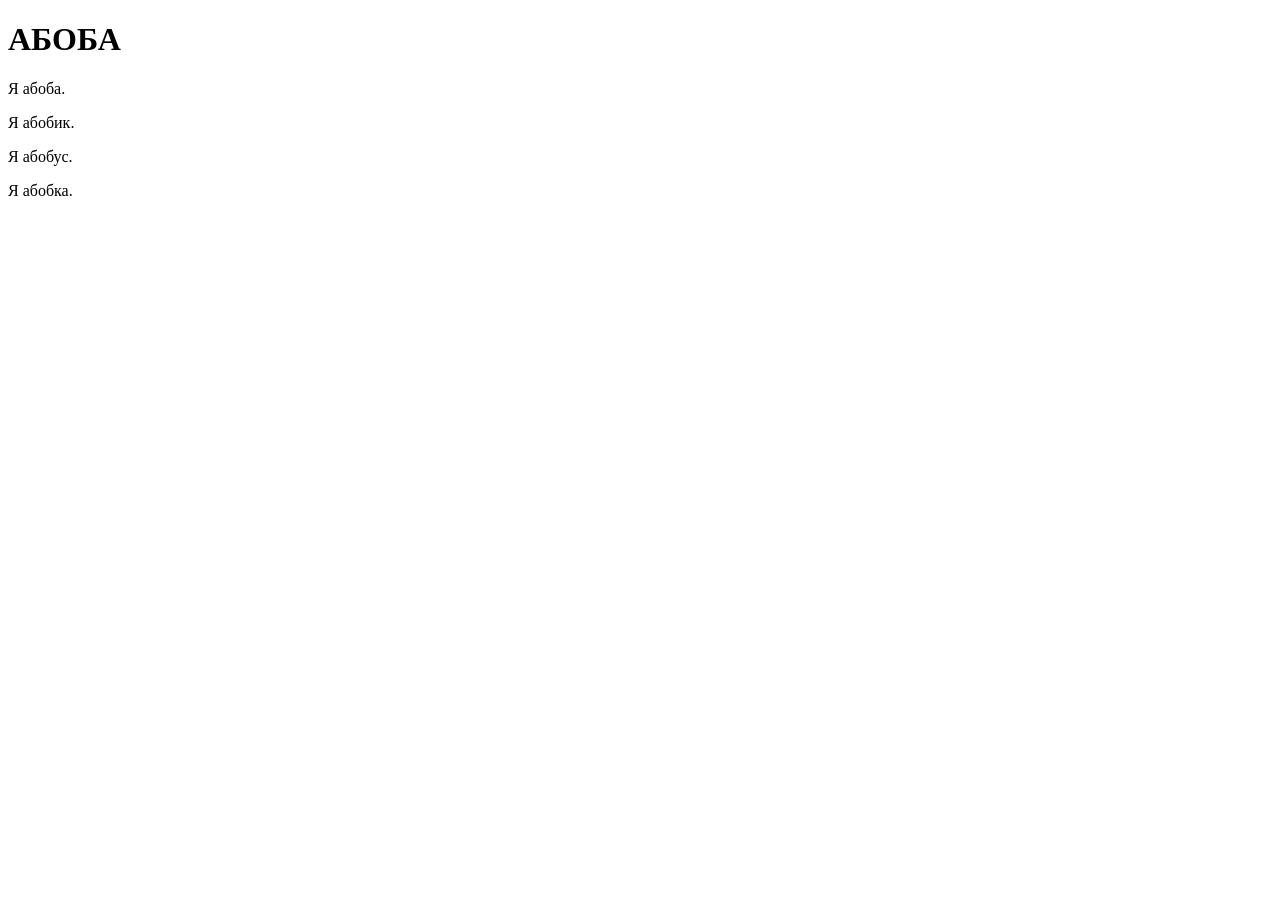
==== index.html @ b55f24b9 "Update index.html" ====
<!DOCTYPE html>
<html>
  <head>
     <title>Kekker - main</title>
  </head>
  <body>
    <h1>АБОБА</h1>
    <!--<img width="300" src="https://ia.wampi.ru/2022/04/19/photo_2022-04-19_13-42-43.jpg">--!>
    <p>Я абоба.</p>
    <p>Я абобик.</p>
    <p>Я абобус.</p>
    <p>Я абобка.</p>
    <img width="300" src"https://funik.ru/wp-content/uploads/2018/10/17478da42271207e1d86.jpg">
  </body>
 <html>
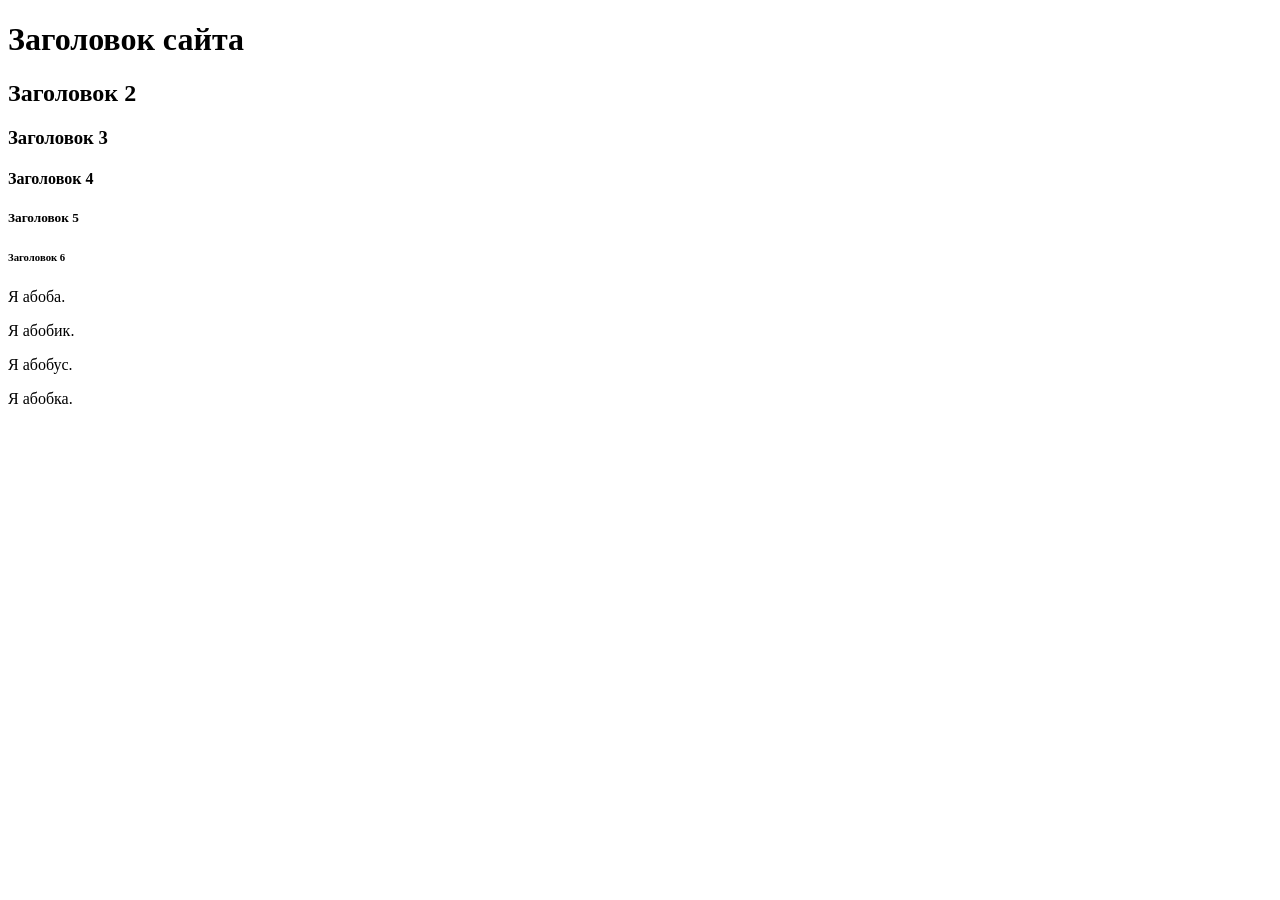
==== commit 01d1977f: "Заголовки" ====
--- a/index.html
+++ b/index.html
@@ -4,7 +4,12 @@
      <title>Kekker - main</title>
   </head>
   <body>
-    <h1>АБОБА</h1>
+    <h1>Заголовок сайта </h1>
+    <h2>Заголовок 2 </h2>
+    <h3>Заголовок 3 </h3>
+    <h4>Заголовок 4 </h4>
+    <h5>Заголовок 5 </h5>
+    <h6>Заголовок 6 </h6>
     <!--<img width="300" src="https://ia.wampi.ru/2022/04/19/photo_2022-04-19_13-42-43.jpg">--!>
     <p>Я абоба.</p>
     <p>Я абобик.</p>
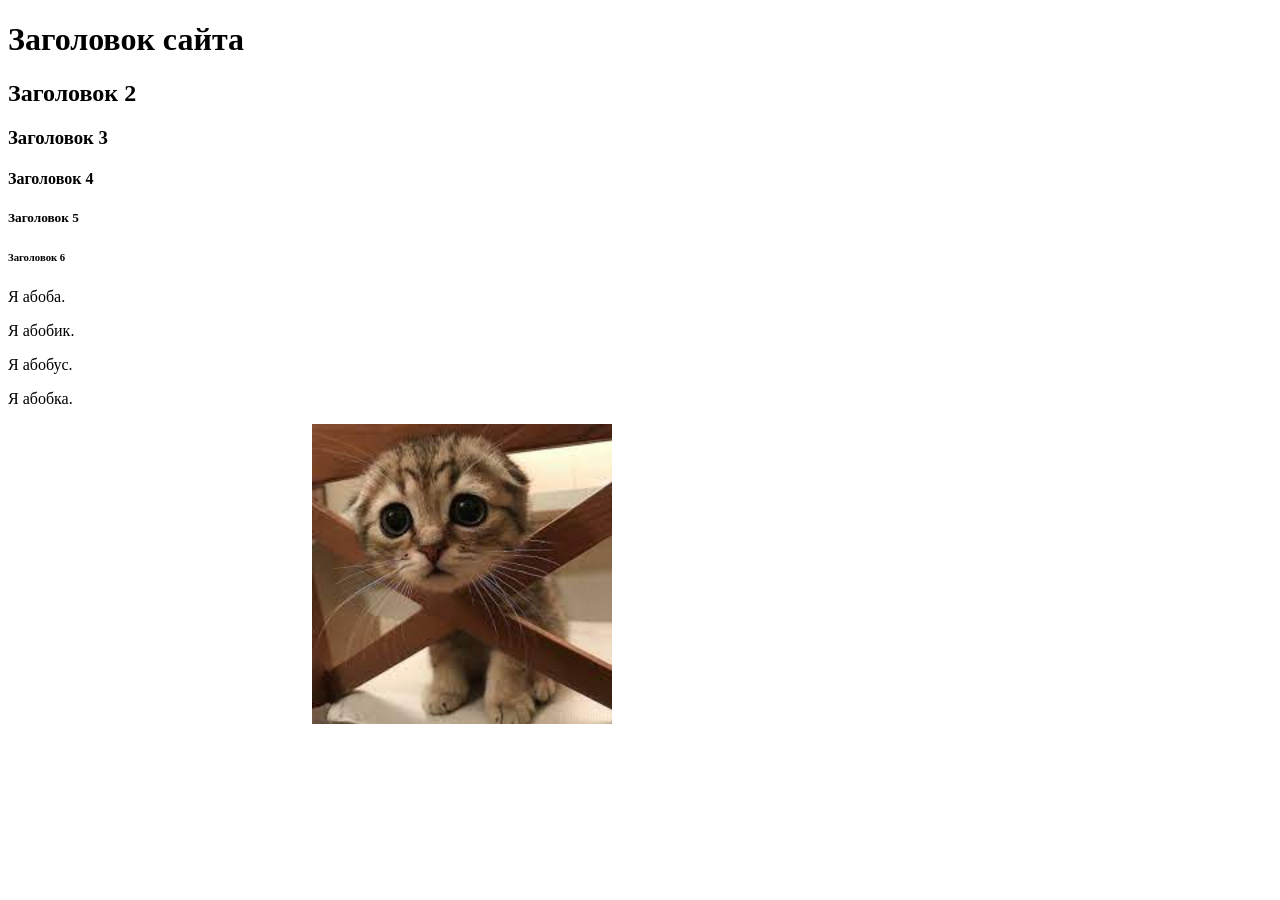
==== commit 7c53b626: "Add cat for cod" ====
--- a/index.html
+++ b/index.html
@@ -16,5 +16,6 @@
     <p>Я абобус.</p>
     <p>Я абобка.</p>
     <img width="300" src"https://funik.ru/wp-content/uploads/2018/10/17478da42271207e1d86.jpg">
+    <img width="300" src="cut.jpg">
   </body>
  <html>
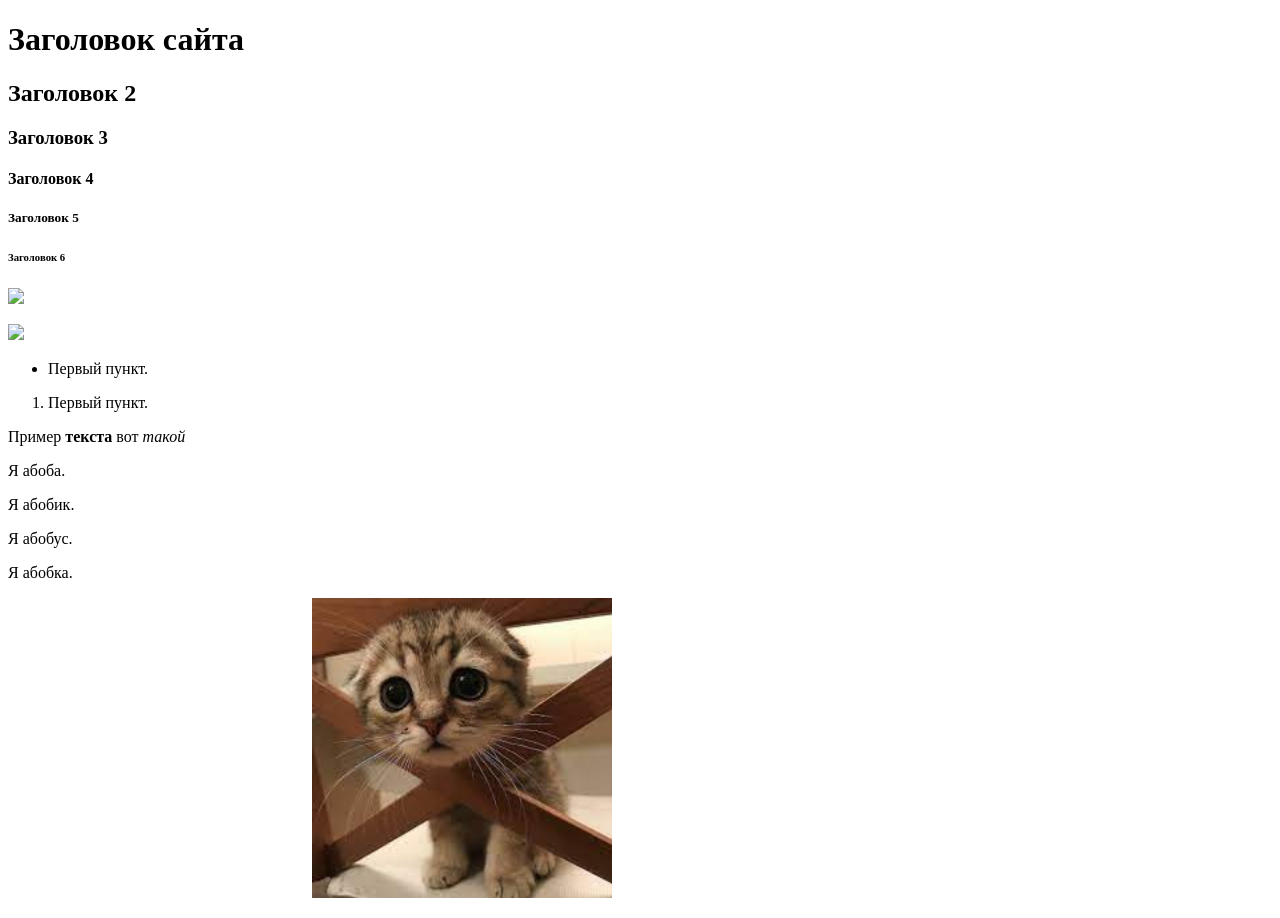
==== commit 37fdb84c: "codepen.io" ====
--- a/index.html
+++ b/index.html
@@ -10,12 +10,20 @@
     <h4>Заголовок 4 </h4>
     <h5>Заголовок 5 </h5>
     <h6>Заголовок 6 </h6>
-    <!--<img width="300" src="https://ia.wampi.ru/2022/04/19/photo_2022-04-19_13-42-43.jpg">--!>
+    <p><img width="300" src="https://ia.wampi.ru/2022/04/19/photo_2022-04-19_13-42-43.jpg"></p>
+    <p><img width="300" src="https://ia.wampi.ru/2022/04/19/photo_2022-04-19_13-42-43.jpg"></p>
+    <ul>
+      <li>Первый пункт.</li>
+    </ul>
+    <ol>
+      <li>Первый пункт.</li>
+    </ol>
+    <p>Пример <b>текста </b>вот <i>такой </i></p>
     <p>Я абоба.</p>
     <p>Я абобик.</p>
     <p>Я абобус.</p>
     <p>Я абобка.</p>
-    <img width="300" src"https://funik.ru/wp-content/uploads/2018/10/17478da42271207e1d86.jpg">
+    <P><img width="300" src"https://s00.yaplakal.com/pics/userpic/8/6/6/av-278668.jpg">
     <img width="300" src="cut.jpg">
   </body>
  <html>
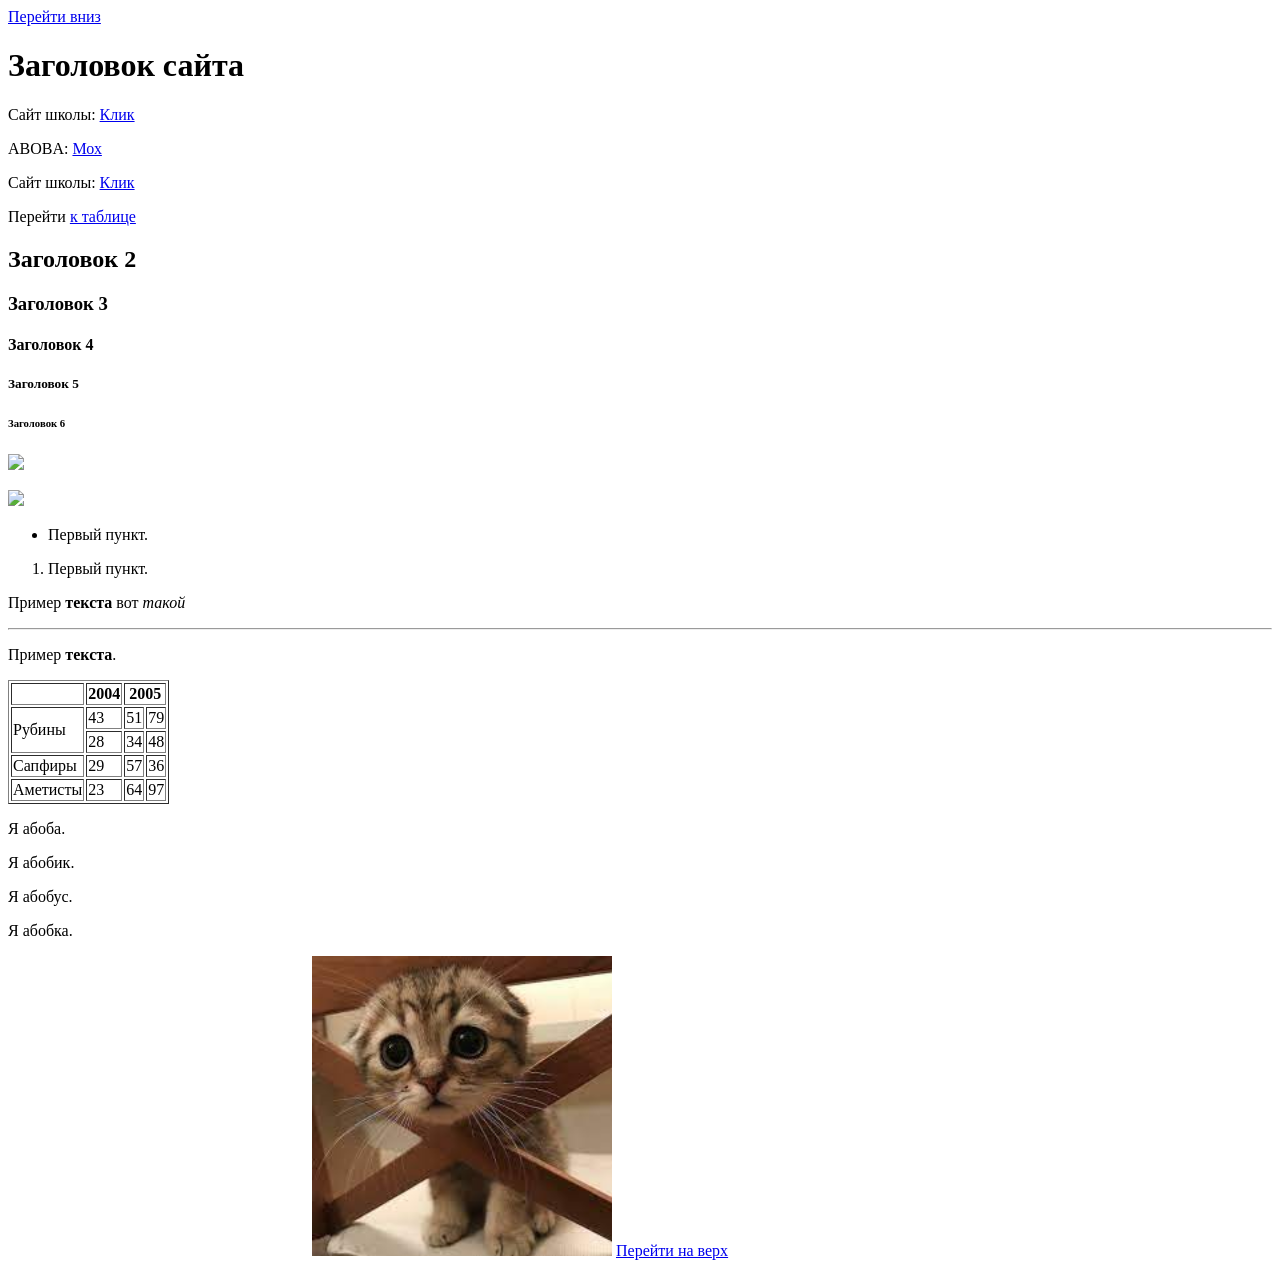
==== commit 59d3e85f: "mamy" ====
--- a/index.html
+++ b/index.html
@@ -4,13 +4,21 @@
      <title>Kekker - main</title>
   </head>
   <body>
+    
+    <a href="#bot">Перейти вниз</a>
+    <a name="top"></a>
+    
     <h1>Заголовок сайта </h1>
+    <p>Сайт школы: <a href="https://sch1532uz.mskobr.ru/">Клик</a></p>
+    <p>ABOBA: <a target="_blank" href="https://sun9-77.userapi.com/c11351/u6663549/-6/x_5110948a.jpg">Мох</a></p>
+    <p>Сайт школы: <a target="_blank" href="https://sch1532uz.mskobr.ru/">Клик</a></p>
+    <p>Перейти <a href="#table">к таблице</a></p>
     <h2>Заголовок 2 </h2>
     <h3>Заголовок 3 </h3>
     <h4>Заголовок 4 </h4>
     <h5>Заголовок 5 </h5>
     <h6>Заголовок 6 </h6>
-    <p><img width="300" src="https://ia.wampi.ru/2022/04/19/photo_2022-04-19_13-42-43.jpg"></p>
+    <p><a href="https://sch1532uz.mskobr.ru/"><img width="300" src="https://ia.wampi.ru/2022/04/19/photo_2022-04-19_13-42-43.jpg"></a></p>
     <p><img width="300" src="https://ia.wampi.ru/2022/04/19/photo_2022-04-19_13-42-43.jpg"></p>
     <ul>
       <li>Первый пункт.</li>
@@ -19,11 +27,51 @@
       <li>Первый пункт.</li>
     </ol>
     <p>Пример <b>текста </b>вот <i>такой </i></p>
+    <hr>
+    <p>Пример <strong>текста</strong>.</p> 
+    
+    <a name="table"></a>
+    
+    <table border="1">
+      <tr>
+        <th>                 </th>
+        <th>2004</th>
+        <th colspan="2">2005</th>
+      </tr>
+      <tr>
+        <td rowspan="2">Рубины</td>
+        <td>43</td>
+        <td>51</td>
+        <td>79</td>
+      </tr>
+      <tr>
+        <td>28</td>
+        <td>34</td>
+        <td>48</td>
+      </tr>
+      <tr>
+        <td>Сапфиры</td>
+        <td>29</td>
+        <td>57</td>
+        <td>36</td>
+      </tr>
+      <tr>
+        <td>Аметисты</td>
+        <td>23</td>
+        <td>64</td>
+        <td>97</td>
+      </tr>
+    </table>
+    
     <p>Я абоба.</p>
     <p>Я абобик.</p>
     <p>Я абобус.</p>
     <p>Я абобка.</p>
     <P><img width="300" src"https://s00.yaplakal.com/pics/userpic/8/6/6/av-278668.jpg">
     <img width="300" src="cut.jpg">
+      
+      <a href="#top">Перейти на верх</a>
+      <a name="bot"></a>
+      
   </body>
  <html>
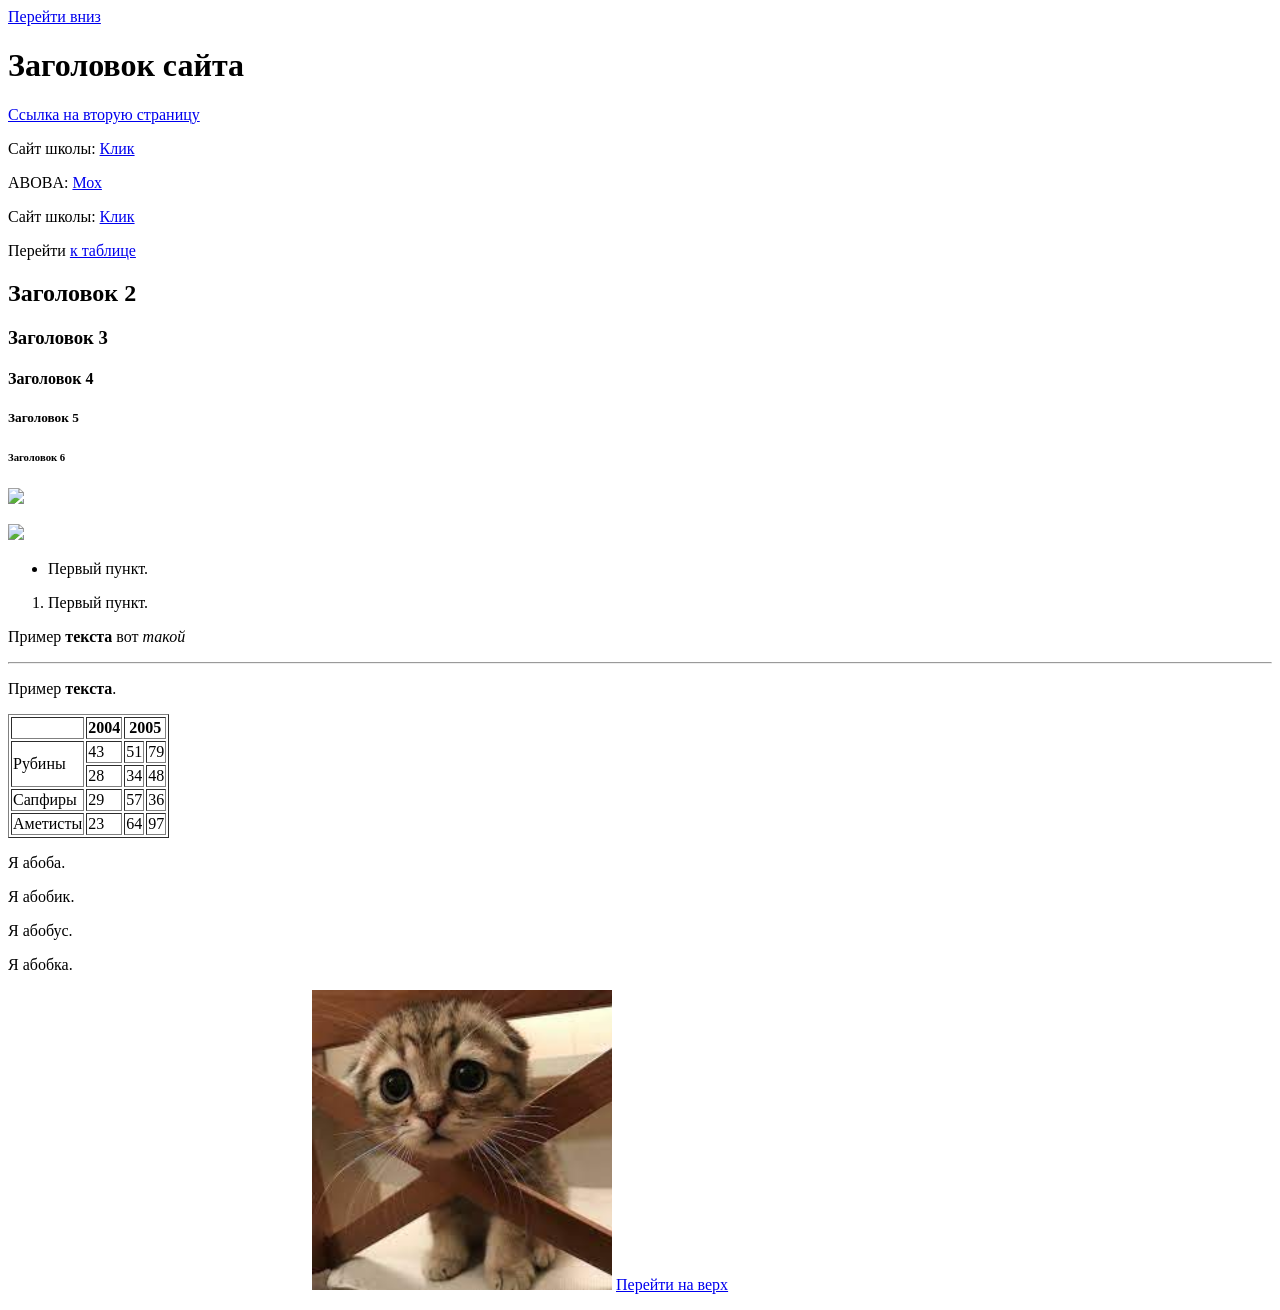
==== commit 4be1cda4: "second page" ====
--- a/index.html
+++ b/index.html
@@ -9,6 +9,9 @@
     <a name="top"></a>
     
     <h1>Заголовок сайта </h1>
+    
+    <p><a href="second.html">Ссылка на вторую страницу</a></p>
+    
     <p>Сайт школы: <a href="https://sch1532uz.mskobr.ru/">Клик</a></p>
     <p>ABOBA: <a target="_blank" href="https://sun9-77.userapi.com/c11351/u6663549/-6/x_5110948a.jpg">Мох</a></p>
     <p>Сайт школы: <a target="_blank" href="https://sch1532uz.mskobr.ru/">Клик</a></p>
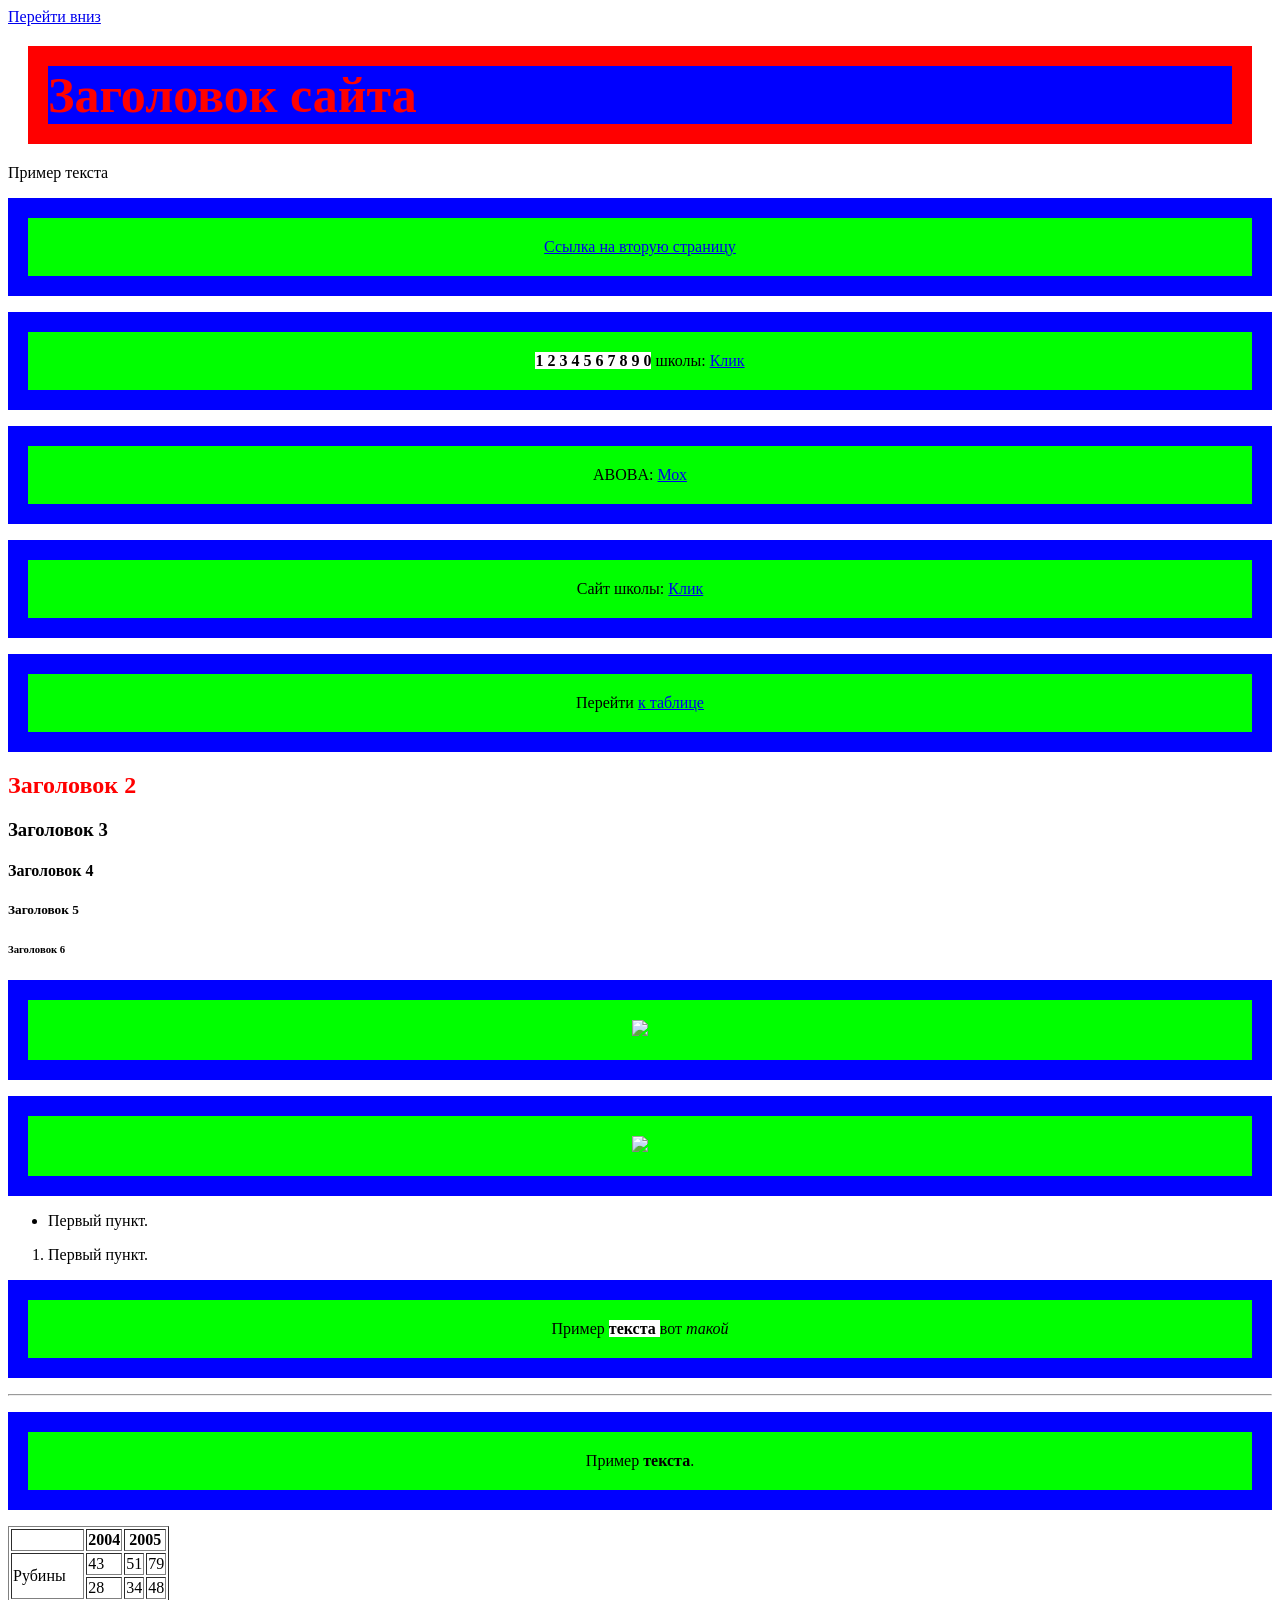
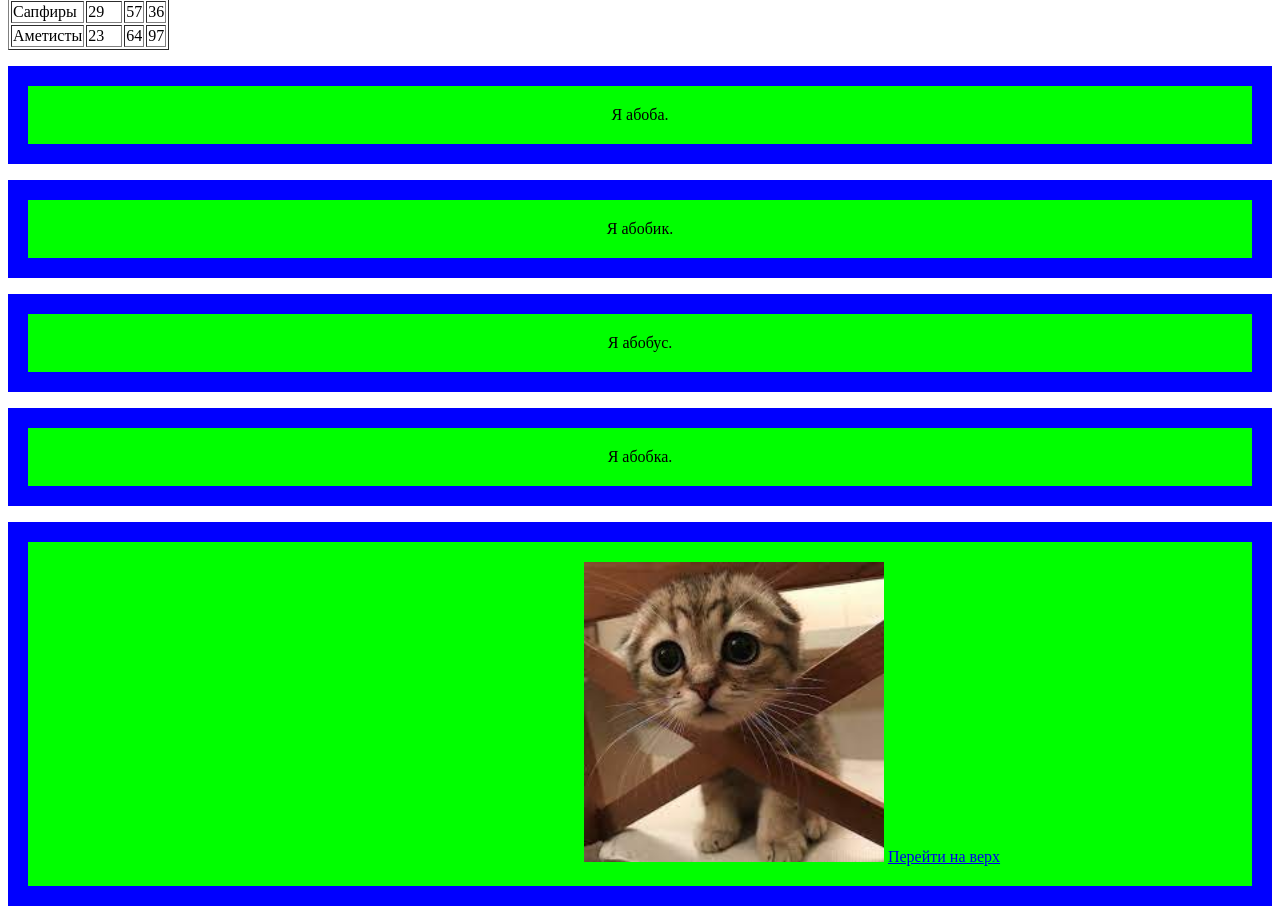
==== commit 468e4c23: "css finished" ====
--- a/index.html
+++ b/index.html
@@ -2,6 +2,29 @@
 <html>
   <head>
      <title>Kekker - main</title>
+    <style>
+      h1 {
+  color: red;
+  background-color: blue;
+  margin: 20px;
+  font-size: 50px;
+  font-family: Comic Sans Ms;
+  border: 20px solid;
+}
+p {
+  color: #yellow;
+  background-color: #00FF00;
+  padding: 20px;
+  font-family: JetBrains Mono;
+  border: 20px solid;
+  border-color: blue;
+  text-align: center;
+}
+b {
+  background-color: white;
+   font-family: Georgia;
+}
+    </style>
   </head>
   <body>
     
@@ -9,14 +32,15 @@
     <a name="top"></a>
     
     <h1>Заголовок сайта </h1>
+    <div>Пример текста</div>
     
     <p><a href="second.html">Ссылка на вторую страницу</a></p>
     
-    <p>Сайт школы: <a href="https://sch1532uz.mskobr.ru/">Клик</a></p>
+    <p><b>1 2 3 4 5 6 7 8 9 0</b> школы: <a href="https://sch1532uz.mskobr.ru/">Клик</a></p>
     <p>ABOBA: <a target="_blank" href="https://sun9-77.userapi.com/c11351/u6663549/-6/x_5110948a.jpg">Мох</a></p>
     <p>Сайт школы: <a target="_blank" href="https://sch1532uz.mskobr.ru/">Клик</a></p>
     <p>Перейти <a href="#table">к таблице</a></p>
-    <h2>Заголовок 2 </h2>
+    <h2 style="color: red">Заголовок 2 </h2>
     <h3>Заголовок 3 </h3>
     <h4>Заголовок 4 </h4>
     <h5>Заголовок 5 </h5>
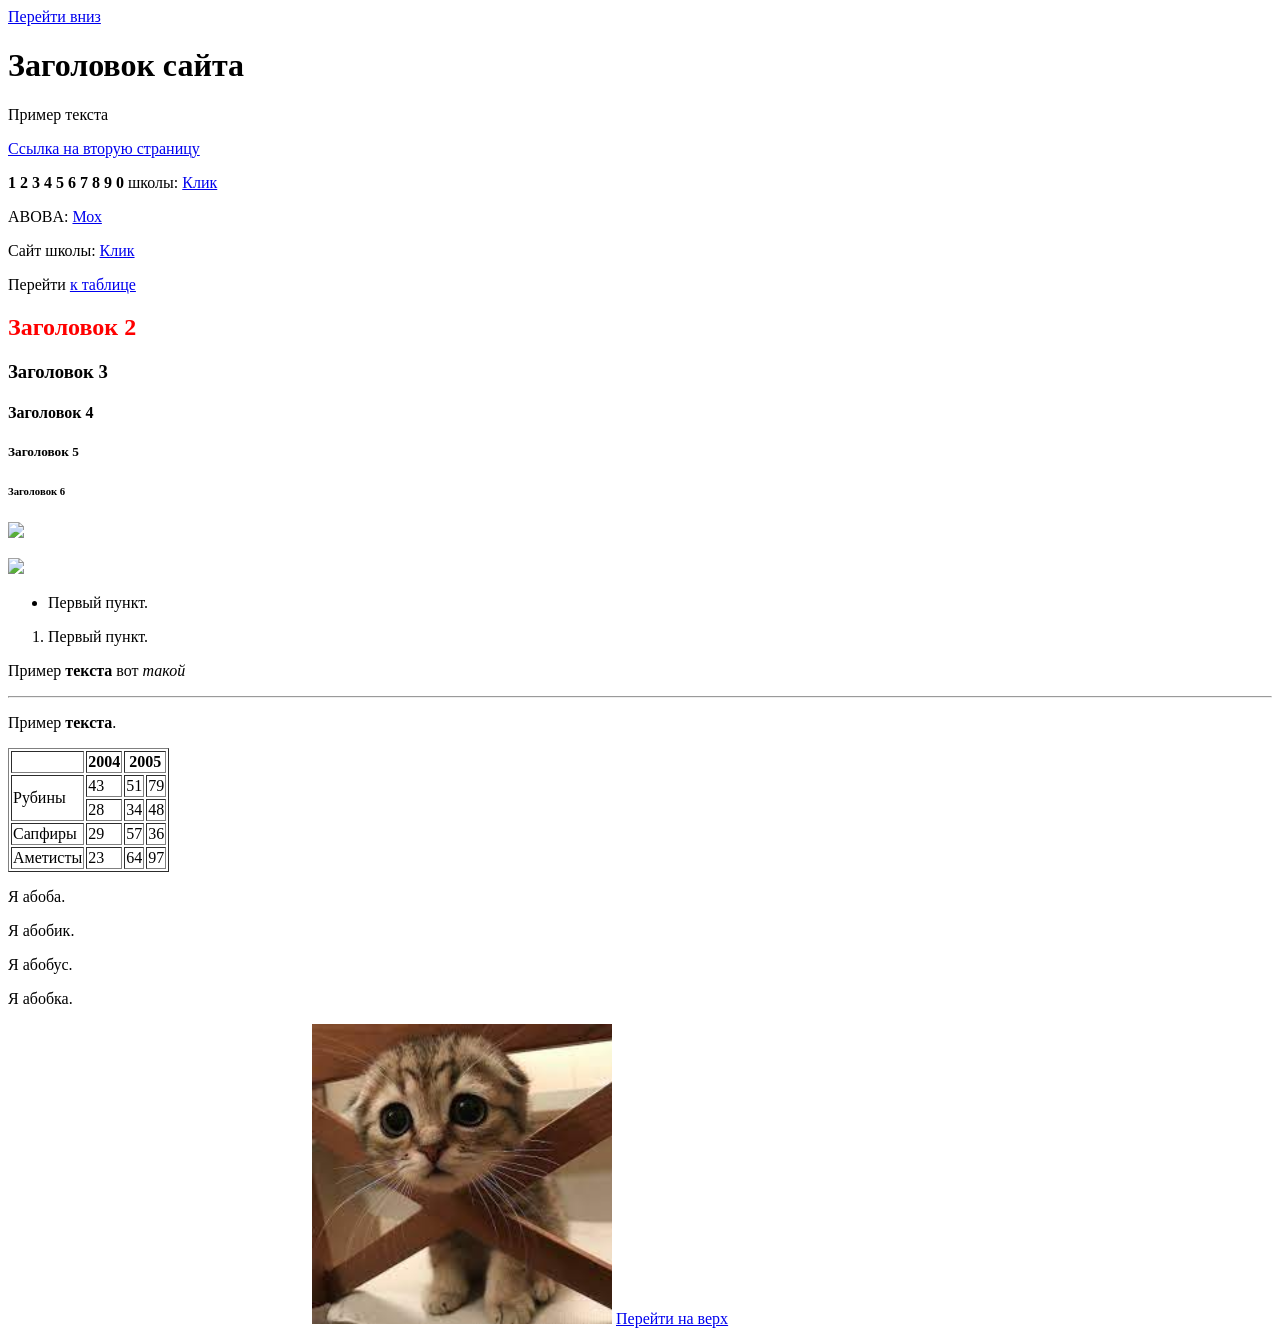
==== commit 2085e26f: "Add css code" ====
--- a/index.html
+++ b/index.html
@@ -2,29 +2,7 @@
 <html>
   <head>
      <title>Kekker - main</title>
-    <style>
-      h1 {
-  color: red;
-  background-color: blue;
-  margin: 20px;
-  font-size: 50px;
-  font-family: Comic Sans Ms;
-  border: 20px solid;
-}
-p {
-  color: #yellow;
-  background-color: #00FF00;
-  padding: 20px;
-  font-family: JetBrains Mono;
-  border: 20px solid;
-  border-color: blue;
-  text-align: center;
-}
-b {
-  background-color: white;
-   font-family: Georgia;
-}
-    </style>
+     <link rel="styleshees" hres="style.css"/>
   </head>
   <body>
     
